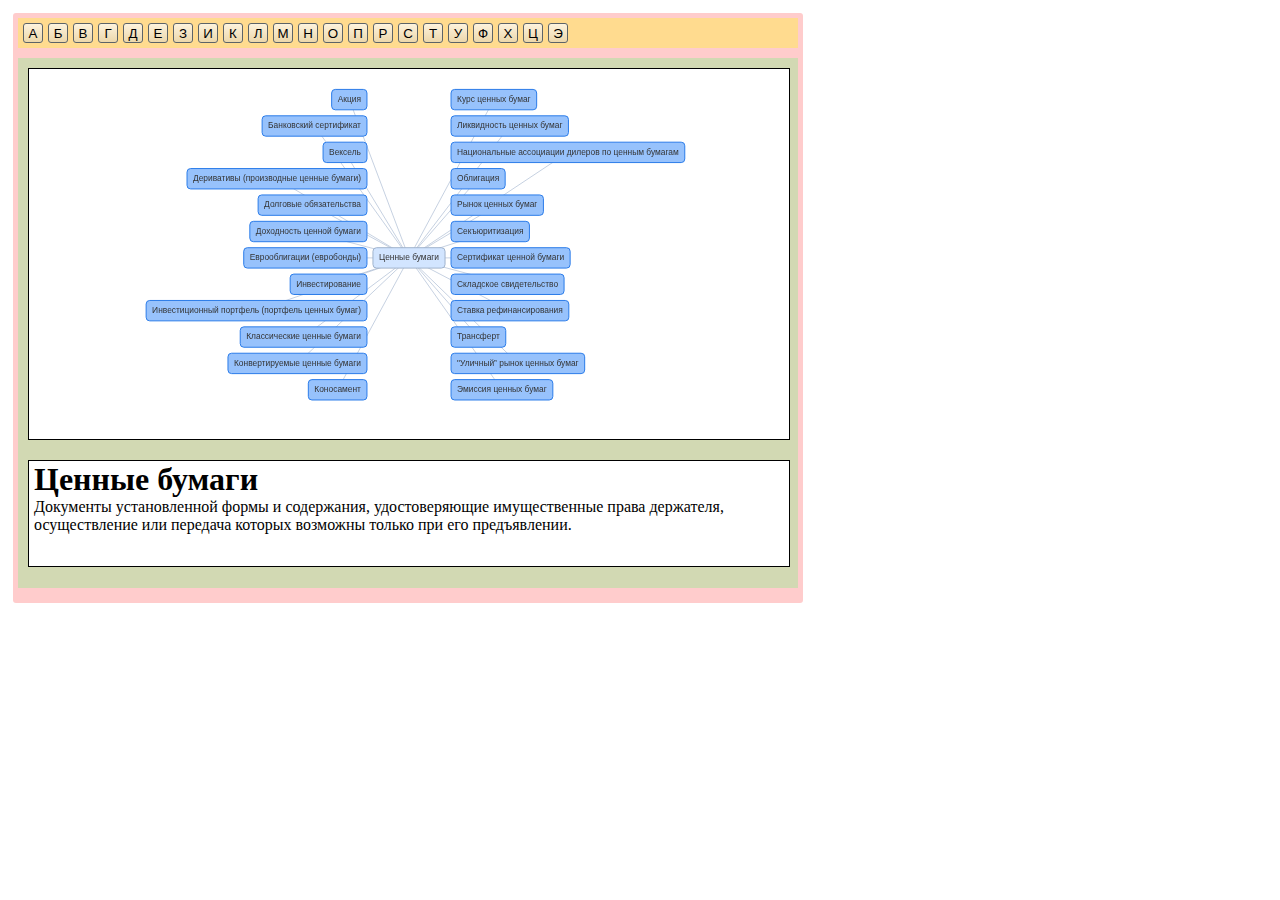
==== docs/index.html @ 810447a7 "css fix" ====
﻿<!DOCTYPE html>
<html>

<head>
    <title>_</title>
    <!--HTML5: Element title must not be empty-->
    <style>
        .mainBlock {
            position: relative;
            background-color: #FFCCCC;
            width: 790px;
            height: 590px;
            border-radius: 3px;
            margin: 5px;
            margin-top: 13px;
        }

        .mainBlock>.buttonsBlock {
            position: relative;
            background-color: #FFDB8F;
            height: 30px;
            margin: 5px;
            /* Этот css сумасшедший, иначе 5px сверху не добавить */
            float: left;
            width: 780px;
            /* mainBlock.width-10px */
            /* */
        }

        .mainBlock>.mainContentHost {
            position: relative;
            background-color: #E7B8B9;
            height: 530px;
            margin: 5px;
            /* Этот css сумасшедший, иначе 5px сверху не добавить */
            float: left;
            width: 780px;
            /* mainBlock.width-10px */
            /* */
        }

        .mainContent {
            background-color: #D2D9B3;
            width: 100%;
            height: 100%;

        }

        * {
            outline: none;
        }

        .mainContent>.graphParent {
            position: relative;
            margin: 10px;
            width: 760px;
            height: 370px;
            float: left;
            border-style: solid;
            border-width: 1px;
            background-color: white;
        }

        .mainContent>.info {
            position: relative;
            margin: 10px;
            width: 760px;
            height: 105px;
            float: left;
            resize: none;
            border-style: solid;
            border-width: 1px;
            outline: none;
            background-color: white;
            overflow-y: auto;
        }

        .buttonsBlock>.headBtn {
            margin-top: 5px;
            margin-left: 5px;
            border: 1px solid #5C6367;
            border-radius: 3px;
            text-decoration: none;
            color: black;
            cursor: pointer;
            background-image: linear-gradient(to bottom, #FDF3DD, #ECD7AB);
            width: 20px;
            height: 20px;
            padding: 0;
            display: inline-block;
            text-align: center;
        }

        .linksBlock>a {
            color: blue;
            cursor: pointer;
            margin: 5px;
            float: left;
            position: absolute;
        }

        .text>h1 {
            display: inline;
            font-size: 20;
        }

        .info>.text {
            padding-left: 5px;
            padding-right: 5px;
            margin: 0px;
        }

        .graphParent>#graphhost {
            width: 100%;
            height: 100%;
        }

        .graphParent>.back {
            right: 0;
            z-index: 999;
            position: absolute;
            background-color: lightgray;
            width: 40px;
            height: 15px;
            margin: 3px;
            border: 1px solid #5C6367;
            border-radius: 3px;
            text-decoration: none;
            display: inline-block;
            color: black;
            cursor: pointer;
            font-size: 10px;
            background-image: linear-gradient(to bottom, #FDF3DD, #ECD7AB);
        }
    </style>
    <script src="data.js"></script>
    <script>
        document.title = dicName;
    </script>
    <script type="text/javascript" src="scripts/vis.js"></script>
    <script src="scripts/loader.js"></script>

</head>

<body onload=initPage()>
    <div class=mainBlock>
        <div class=buttonsBlock></div>
        <div class=mainContentHost>
            <div class="mainContent" style="display:none">
                <div class=graphParent>
                    <button class=back id=bck style="display:none">назад</button>
                    <div id="graphhost"></div>
                </div>
                <div class=info>
                    <p class="text"></p>
                </div>
            </div>
            <div class=linksBlock></div>
        </div>
    </div>
</body>

</html>
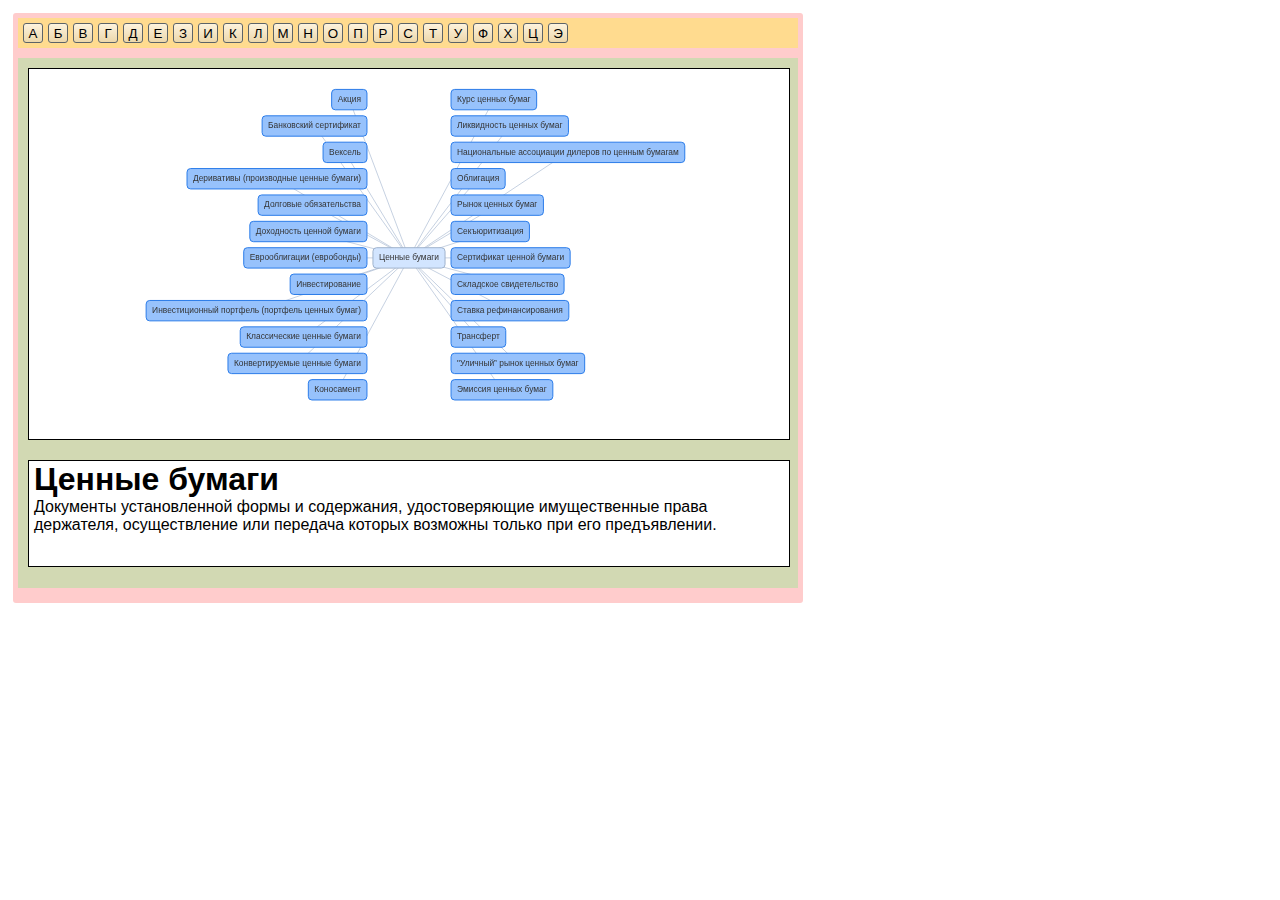
==== commit d9293cbd: "arial font" ====
--- a/docs/index.html
+++ b/docs/index.html
@@ -5,6 +5,11 @@
     <title>_</title>
     <!--HTML5: Element title must not be empty-->
     <style>
+        * {
+            outline: none;
+            font-family: Arial
+        }
+
         .mainBlock {
             position: relative;
             background-color: #FFCCCC;
@@ -44,10 +49,6 @@
             width: 100%;
             height: 100%;
 
-        }
-
-        * {
-            outline: none;
         }
 
         .mainContent>.graphParent {
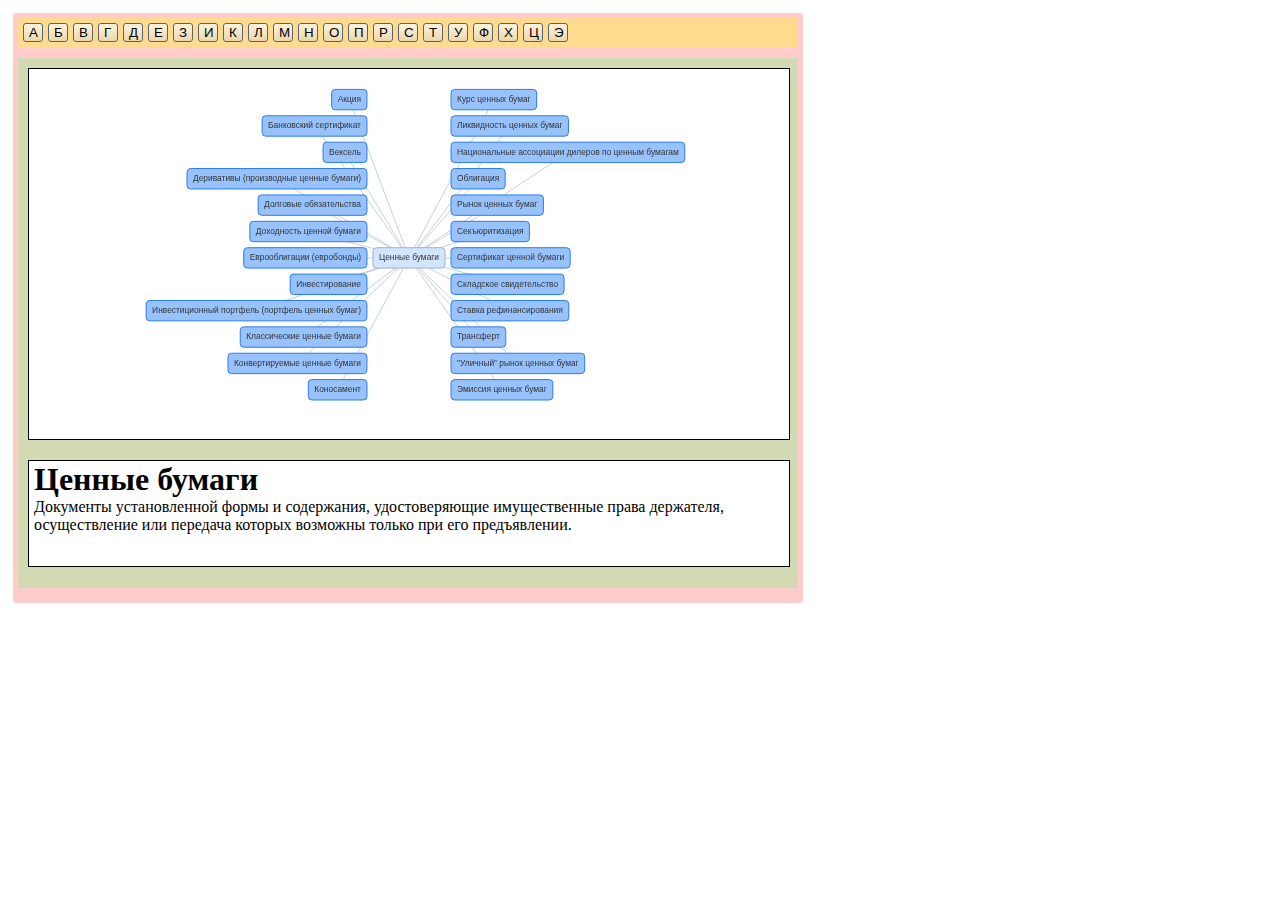
==== commit 72331e88: "-" ====
--- a/docs/index.html
+++ b/docs/index.html
@@ -2,14 +2,8 @@
 <html>
 
 <head>
-    <title>_</title>
-    <!--HTML5: Element title must not be empty-->
+    <title></title>
     <style>
-        * {
-            outline: none;
-            font-family: Arial
-        }
-
         .mainBlock {
             position: relative;
             background-color: #FFCCCC;
@@ -51,6 +45,10 @@
 
         }
 
+        * {
+            outline: none;
+        }
+
         .mainContent>.graphParent {
             position: relative;
             margin: 10px;
@@ -82,14 +80,12 @@
             border: 1px solid #5C6367;
             border-radius: 3px;
             text-decoration: none;
+            display: inline-block;
             color: black;
             cursor: pointer;
             background-image: linear-gradient(to bottom, #FDF3DD, #ECD7AB);
-            width: 20px;
-            height: 20px;
-            padding: 0;
-            display: inline-block;
-            text-align: center;
+            padding-left: 5px;
+            width:20px;
         }
 
         .linksBlock>a {
@@ -135,9 +131,6 @@
         }
     </style>
     <script src="data.js"></script>
-    <script>
-        document.title = dicName;
-    </script>
     <script type="text/javascript" src="scripts/vis.js"></script>
     <script src="scripts/loader.js"></script>
 
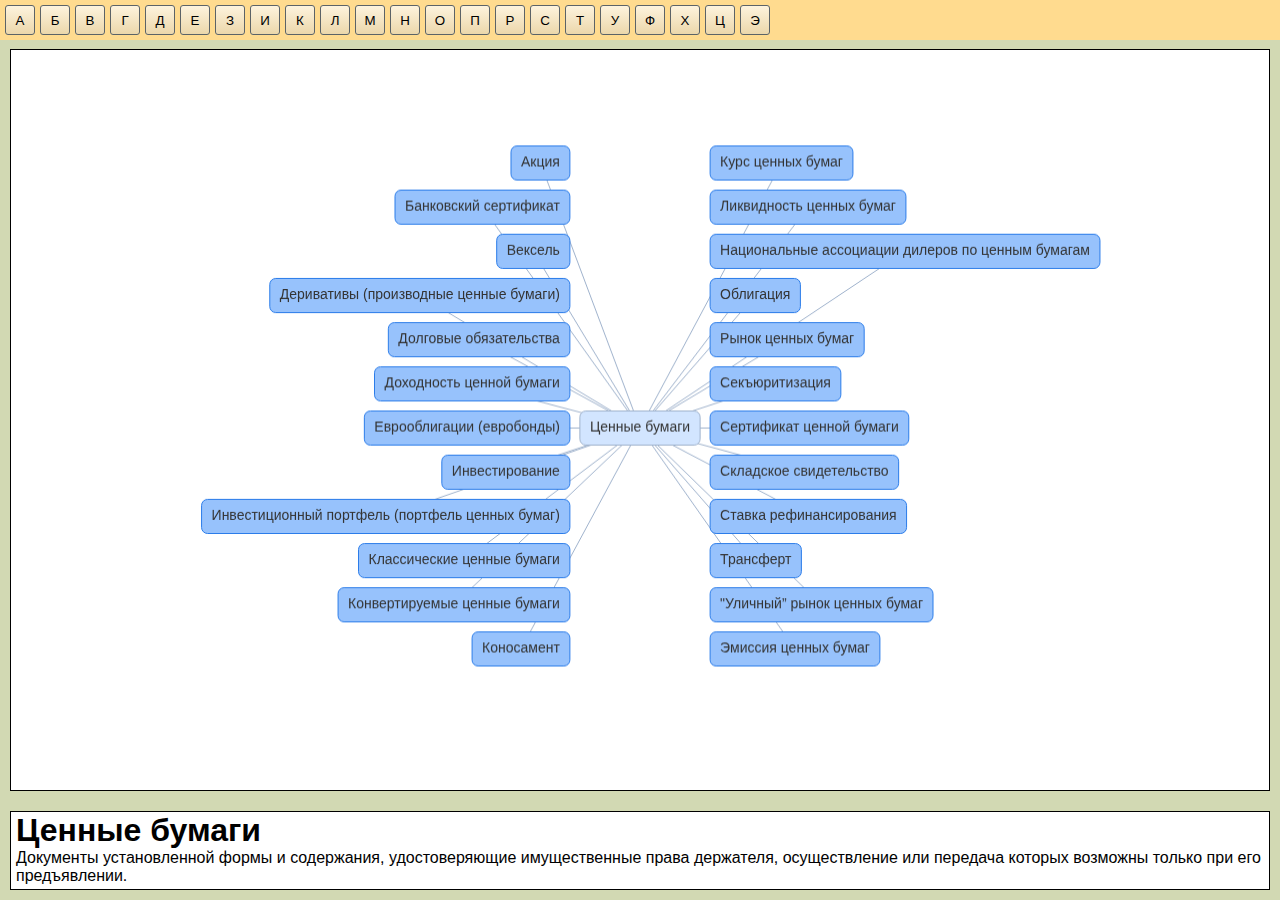
==== commit 31c6bf19: "-" ====
--- a/docs/index.html
+++ b/docs/index.html
@@ -2,26 +2,34 @@
 <html>
 
 <head>
-    <title></title>
+    <title>Словарь по дисциплине Рынок ценных бумаг</title>
+    <!--HTML5: Element title must not be empty-->
     <style>
+        * {
+            outline: none;
+            font-family: Arial;
+        }
+
+        body {
+            margin: 0;
+        }
+
+
         .mainBlock {
-            position: relative;
+            position: absolute;
             background-color: #FFCCCC;
-            width: 790px;
-            height: 590px;
-            border-radius: 3px;
-            margin: 5px;
-            margin-top: 13px;
+            width: 100%;
+            height: 100%;
         }
 
         .mainBlock>.buttonsBlock {
-            position: relative;
+            position: absolute;
             background-color: #FFDB8F;
-            height: 30px;
-            margin: 5px;
+            height: 40px;
+            z-index: 123;
             /* Этот css сумасшедший, иначе 5px сверху не добавить */
             float: left;
-            width: 780px;
+            width: 100%;
             /* mainBlock.width-10px */
             /* */
         }
@@ -29,11 +37,11 @@
         .mainBlock>.mainContentHost {
             position: relative;
             background-color: #E7B8B9;
-            height: 530px;
-            margin: 5px;
+            height: 100%;
+            /*margin: 5px;*/
             /* Этот css сумасшедший, иначе 5px сверху не добавить */
-            float: left;
-            width: 780px;
+            /*float: left;*/
+            width: 100%;
             /* mainBlock.width-10px */
             /* */
         }
@@ -42,18 +50,16 @@
             background-color: #D2D9B3;
             width: 100%;
             height: 100%;
-
-        }
-
-        * {
-            outline: none;
+            display: flex;
+            flex-direction: column;
         }
 
         .mainContent>.graphParent {
             position: relative;
-            margin: 10px;
-            width: 760px;
-            height: 370px;
+            /*margin: 10px;*/
+            /*margin-top:50px;*/
+            /*width: 100%;*/
+            /*height: 70%;*/
             float: left;
             border-style: solid;
             border-width: 1px;
@@ -62,9 +68,9 @@
 
         .mainContent>.info {
             position: relative;
-            margin: 10px;
-            width: 760px;
-            height: 105px;
+            /*margin: 10px;*/
+            /*width: 100%;*/
+            /*height: 200px;*/
             float: left;
             resize: none;
             border-style: solid;
@@ -80,12 +86,19 @@
             border: 1px solid #5C6367;
             border-radius: 3px;
             text-decoration: none;
-            display: inline-block;
             color: black;
             cursor: pointer;
             background-image: linear-gradient(to bottom, #FDF3DD, #ECD7AB);
-            padding-left: 5px;
-            width:20px;
+            width: 30px;
+            height: 30px;
+            padding: 0;
+            display: inline-block;
+            text-align: center;
+        }
+
+        .linksBlock {
+            width: 100%;
+            height: 100%;
         }
 
         .linksBlock>a {
@@ -131,27 +144,34 @@
         }
     </style>
     <script src="data.js"></script>
+    <script>
+        document.title = dicName;
+    </script>
     <script type="text/javascript" src="scripts/vis.js"></script>
     <script src="scripts/loader.js"></script>
 
 </head>
 
-<body onload=initPage()>
-    <div class=mainBlock>
-        <div class=buttonsBlock></div>
-        <div class=mainContentHost>
-            <div class="mainContent" style="display:none">
-                <div class=graphParent>
-                    <button class=back id=bck style="display:none">назад</button>
+<body onload="initPage()" onresize="fitElements()">
+    <div class="mainBlock">
+        <div class="buttonsBlock">
+        </div>
+        <div class="mainContentHost">
+            <div class="mainContent">
+                <div id="spacing" style="height:40px;"></div>
+                <div class="graphParent">
+                    <button class="back" id="bck">назад</button>
                     <div id="graphhost"></div>
                 </div>
-                <div class=info>
+                <div class="info" style="height: 80px;">
                     <p class="text"></p>
                 </div>
             </div>
-            <div class=linksBlock></div>
+            <div class="linksBlock" style="display: none;"></div>
         </div>
     </div>
+
+
 </body>
 
 </html>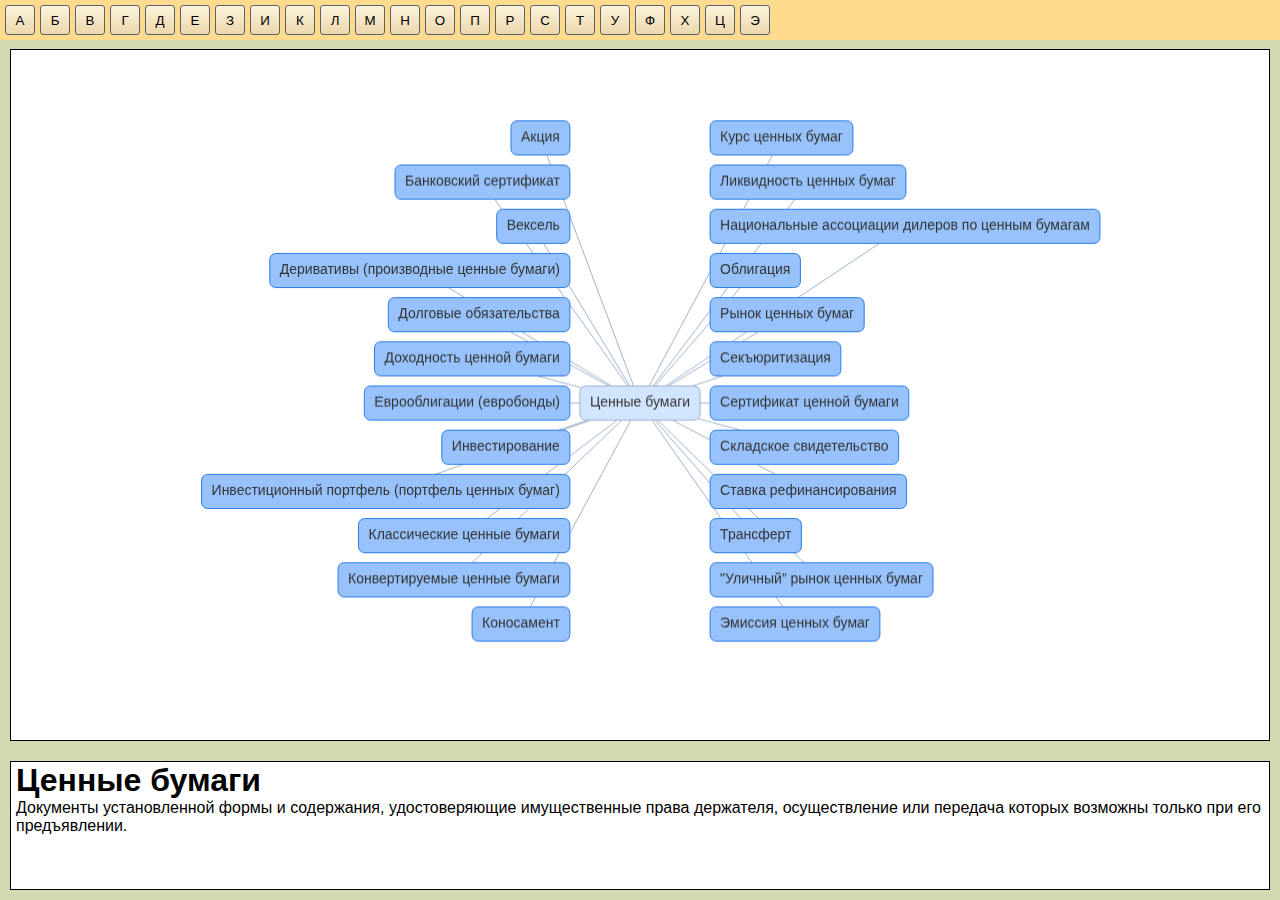
==== commit 393e0168: "-" ====
--- a/docs/index.html
+++ b/docs/index.html
@@ -142,6 +142,11 @@
             font-size: 10px;
             background-image: linear-gradient(to bottom, #FDF3DD, #ECD7AB);
         }
+
+        #spacing{
+            height:40px;
+            width: 100%;
+        }
     </style>
     <script src="data.js"></script>
     <script>
@@ -158,7 +163,7 @@
         </div>
         <div class="mainContentHost">
             <div class="mainContent">
-                <div id="spacing" style="height:40px;"></div>
+                <div id="spacing"></div>
                 <div class="graphParent">
                     <button class="back" id="bck">назад</button>
                     <div id="graphhost"></div>
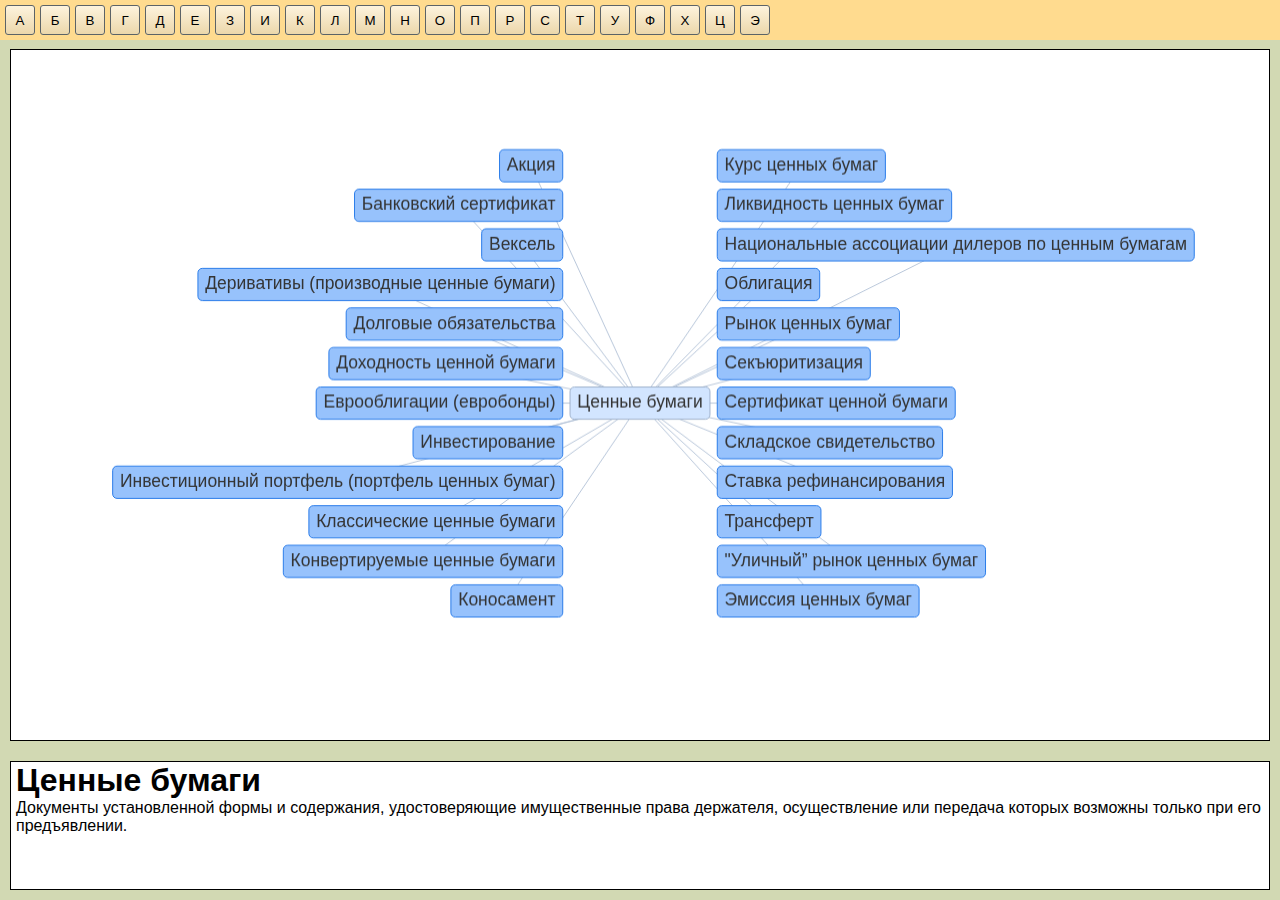
==== commit 5b5e99be: "css/js" ====
--- a/docs/index.html
+++ b/docs/index.html
@@ -12,17 +12,14 @@
 
         body {
             margin: 0;
-        }
-
-
-        .mainBlock {
             position: absolute;
             background-color: #FFCCCC;
             width: 100%;
             height: 100%;
         }
 
-        .mainBlock>.buttonsBlock {
+
+        .buttonsBlock {
             position: absolute;
             background-color: #FFDB8F;
             height: 40px;
@@ -34,16 +31,11 @@
             /* */
         }
 
-        .mainBlock>.mainContentHost {
+        .mainContentHost {
             position: relative;
             background-color: #E7B8B9;
             height: 100%;
-            /*margin: 5px;*/
-            /* Этот css сумасшедший, иначе 5px сверху не добавить */
-            /*float: left;*/
             width: 100%;
-            /* mainBlock.width-10px */
-            /* */
         }
 
         .mainContent {
@@ -56,10 +48,6 @@
 
         .mainContent>.graphParent {
             position: relative;
-            /*margin: 10px;*/
-            /*margin-top:50px;*/
-            /*width: 100%;*/
-            /*height: 70%;*/
             float: left;
             border-style: solid;
             border-width: 1px;
@@ -68,9 +56,6 @@
 
         .mainContent>.info {
             position: relative;
-            /*margin: 10px;*/
-            /*width: 100%;*/
-            /*height: 200px;*/
             float: left;
             resize: none;
             border-style: solid;
@@ -101,12 +86,17 @@
             height: 100%;
         }
 
-        .linksBlock>a {
+        td>a {
             color: blue;
             cursor: pointer;
             margin: 5px;
-            float: left;
-            position: absolute;
+            
+            font-size:20px;
+        }
+
+        .linksHost{
+            display: table;
+            padding-top:40px;
         }
 
         .text>h1 {
@@ -130,8 +120,8 @@
             z-index: 999;
             position: absolute;
             background-color: lightgray;
-            width: 40px;
-            height: 15px;
+            width: 80px;
+            height: 30px;
             margin: 3px;
             border: 1px solid #5C6367;
             border-radius: 3px;
@@ -139,7 +129,7 @@
             display: inline-block;
             color: black;
             cursor: pointer;
-            font-size: 10px;
+            font-size: 20px;
             background-image: linear-gradient(to bottom, #FDF3DD, #ECD7AB);
         }
 
@@ -158,7 +148,7 @@
 </head>
 
 <body onload="initPage()" onresize="fitElements()">
-    <div class="mainBlock">
+   <!-- <div class="mainBlock">-->
         <div class="buttonsBlock">
         </div>
         <div class="mainContentHost">
@@ -172,9 +162,9 @@
                     <p class="text"></p>
                 </div>
             </div>
-            <div class="linksBlock" style="display: none;"></div>
+            <div class="linksBlock" style="display: none;"><div class="linksHost"></div></div>
         </div>
-    </div>
+    <!--</div>-->
 
 
 </body>
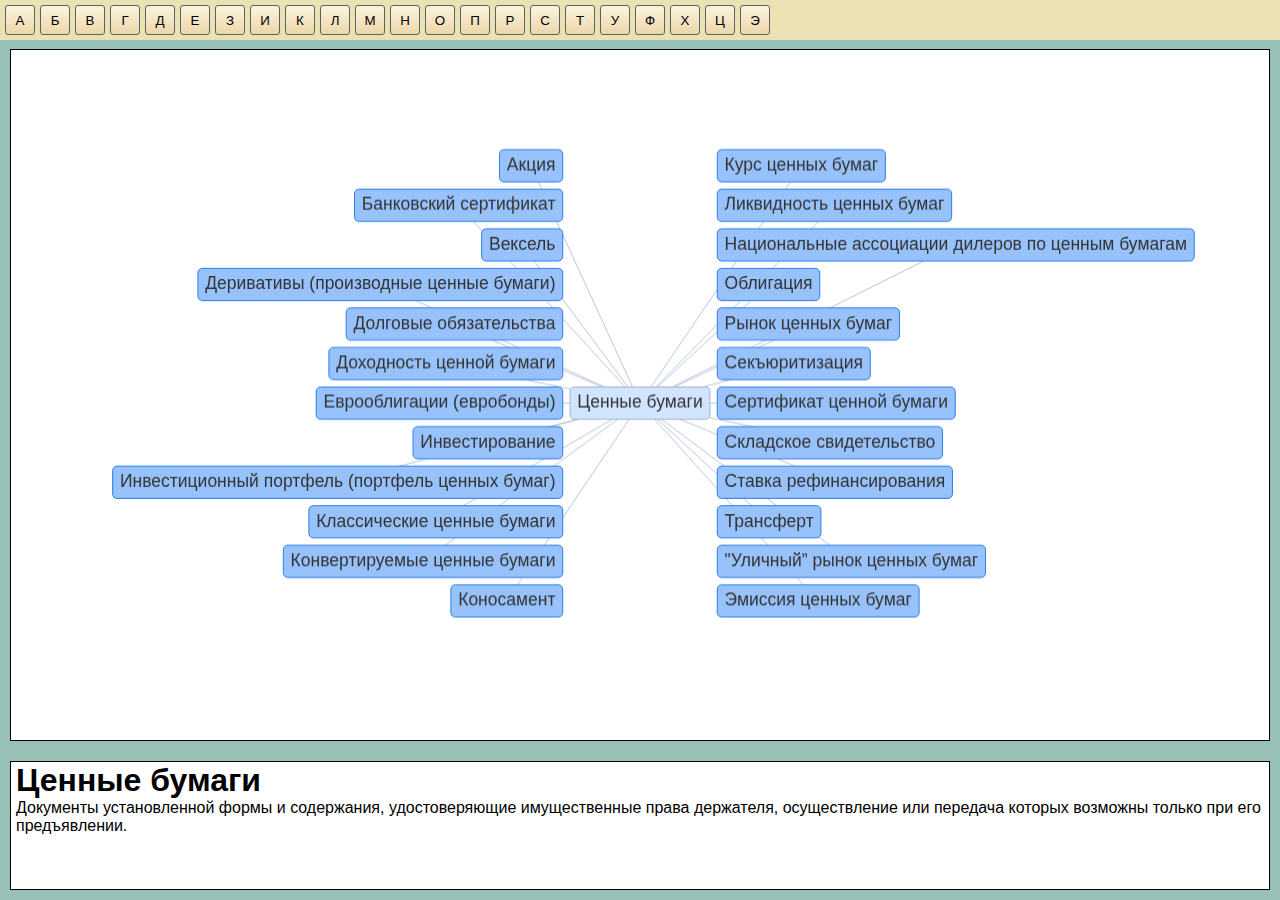
==== commit 7542573b: "css" ====
--- a/docs/index.html
+++ b/docs/index.html
@@ -2,142 +2,9 @@
 <html>
 
 <head>
-    <title>Словарь по дисциплине Рынок ценных бумаг</title>
+    <title>_</title>
     <!--HTML5: Element title must not be empty-->
-    <style>
-        * {
-            outline: none;
-            font-family: Arial;
-        }
-
-        body {
-            margin: 0;
-            position: absolute;
-            background-color: #FFCCCC;
-            width: 100%;
-            height: 100%;
-        }
-
-
-        .buttonsBlock {
-            position: absolute;
-            background-color: #FFDB8F;
-            height: 40px;
-            z-index: 123;
-            /* Этот css сумасшедший, иначе 5px сверху не добавить */
-            float: left;
-            width: 100%;
-            /* mainBlock.width-10px */
-            /* */
-        }
-
-        .mainContentHost {
-            position: relative;
-            background-color: #E7B8B9;
-            height: 100%;
-            width: 100%;
-        }
-
-        .mainContent {
-            background-color: #D2D9B3;
-            width: 100%;
-            height: 100%;
-            display: flex;
-            flex-direction: column;
-        }
-
-        .mainContent>.graphParent {
-            position: relative;
-            float: left;
-            border-style: solid;
-            border-width: 1px;
-            background-color: white;
-        }
-
-        .mainContent>.info {
-            position: relative;
-            float: left;
-            resize: none;
-            border-style: solid;
-            border-width: 1px;
-            outline: none;
-            background-color: white;
-            overflow-y: auto;
-        }
-
-        .buttonsBlock>.headBtn {
-            margin-top: 5px;
-            margin-left: 5px;
-            border: 1px solid #5C6367;
-            border-radius: 3px;
-            text-decoration: none;
-            color: black;
-            cursor: pointer;
-            background-image: linear-gradient(to bottom, #FDF3DD, #ECD7AB);
-            width: 30px;
-            height: 30px;
-            padding: 0;
-            display: inline-block;
-            text-align: center;
-        }
-
-        .linksBlock {
-            width: 100%;
-            height: 100%;
-        }
-
-        td>a {
-            color: blue;
-            cursor: pointer;
-            margin: 5px;
-            
-            font-size:20px;
-        }
-
-        .linksHost{
-            display: table;
-            padding-top:40px;
-        }
-
-        .text>h1 {
-            display: inline;
-            font-size: 20;
-        }
-
-        .info>.text {
-            padding-left: 5px;
-            padding-right: 5px;
-            margin: 0px;
-        }
-
-        .graphParent>#graphhost {
-            width: 100%;
-            height: 100%;
-        }
-
-        .graphParent>.back {
-            right: 0;
-            z-index: 999;
-            position: absolute;
-            background-color: lightgray;
-            width: 80px;
-            height: 30px;
-            margin: 3px;
-            border: 1px solid #5C6367;
-            border-radius: 3px;
-            text-decoration: none;
-            display: inline-block;
-            color: black;
-            cursor: pointer;
-            font-size: 20px;
-            background-image: linear-gradient(to bottom, #FDF3DD, #ECD7AB);
-        }
-
-        #spacing{
-            height:40px;
-            width: 100%;
-        }
-    </style>
+    <link rel="stylesheet" type="text/css" href="css.css">
     <script src="data.js"></script>
     <script>
         document.title = dicName;
@@ -148,22 +15,24 @@
 </head>
 
 <body onload="initPage()" onresize="fitElements()">
-   <!-- <div class="mainBlock">-->
-        <div class="buttonsBlock">
+    <!-- <div class="mainBlock">-->
+    <div class="buttonsBlock">
+    </div>
+    <div class="mainContentHost">
+        <div class="mainContent">
+            <div id="spacing"></div>
+            <div class="graphParent">
+                <button class="back" id="bck">назад</button>
+                <div id="graphhost"></div>
+            </div>
+            <div class="info" style="height: 80px;">
+                <p class="text"></p>
+            </div>
         </div>
-        <div class="mainContentHost">
-            <div class="mainContent">
-                <div id="spacing"></div>
-                <div class="graphParent">
-                    <button class="back" id="bck">назад</button>
-                    <div id="graphhost"></div>
-                </div>
-                <div class="info" style="height: 80px;">
-                    <p class="text"></p>
-                </div>
-            </div>
-            <div class="linksBlock" style="display: none;"><div class="linksHost"></div></div>
+        <div class="linksBlock" style="display: none;">
+            <div class="linksHost"></div>
         </div>
+    </div>
     <!--</div>-->
 
 
--- a/docs/css.css
+++ b/docs/css.css
@@ -0,0 +1,132 @@
+* {
+    outline: none;
+    font-family: Arial;
+}
+
+body {
+    margin: 0;
+    position: absolute;
+    background-color: #FFCCCC;
+    width: 100%;
+    height: 100%;
+}
+
+
+.mainContent {
+    background-color: #97C0B7;/*#D2D9B3;*/
+    width: 100%;
+    height: 100%;
+    display: flex;
+    flex-direction: column;
+}
+
+.mainContentHost {
+    position: relative;
+   /* background-color: #E7B8B9;*/
+    height: 100%;
+    width: 100%;
+}
+
+.buttonsBlock {
+    position: absolute;
+    background-color: #EBE2B3;/*#FFDB8F;*/
+    height: 40px;
+    z-index: 123;
+    float: left;
+    width: 100%;
+    overflow: auto;
+}
+
+.linksBlock {
+    width: 100%;
+    height: 100%;
+    background: #97C0B7;
+}
+
+
+.mainContent>.graphParent {
+    position: relative;
+    float: left;
+    border-style: solid;
+    border-width: 1px;
+    background-color: white;
+}
+
+.mainContent>.info {
+    position: relative;
+    float: left;
+    resize: none;
+    border-style: solid;
+    border-width: 1px;
+    outline: none;
+    background-color: white;
+    overflow-y: auto;
+}
+
+
+.buttonsBlock>.headBtn {
+    margin-top: 5px;
+    margin-left: 5px;
+    border: 1px solid #5C6367;
+    border-radius: 3px;
+    text-decoration: none;
+    color: black;
+    cursor: pointer;
+    background-image: linear-gradient(to bottom, #FDF3DD, #ECD7AB);
+    width: 30px;
+    height: 30px;
+    padding: 0;
+    display: inline-block;
+    text-align: center;
+}
+
+td>a {
+    color: blue;
+    cursor: pointer;
+    margin: 5px;
+    font-size: 20px;
+}
+
+.linksHost {
+    display: table;
+    padding-top: 40px;
+}
+
+.text>h1 {
+    display: inline;
+    font-size: 20;
+}
+
+.info>.text {
+    padding-left: 5px;
+    padding-right: 5px;
+    margin: 0px;
+}
+
+.graphParent>#graphhost {
+    width: 100%;
+    height: 100%;
+}
+
+.graphParent>.back {
+    right: 0;
+    z-index: 999;
+    position: absolute;
+    background-color: lightgray;
+    width: 80px;
+    height: 30px;
+    margin: 3px;
+    border: 1px solid #5C6367;
+    border-radius: 3px;
+    text-decoration: none;
+    display: inline-block;
+    color: black;
+    cursor: pointer;
+    font-size: 20px;
+    background-image: linear-gradient(to bottom, #FDF3DD, #ECD7AB);
+}
+
+#spacing {
+    height: 40px;
+    width: 100%;
+}